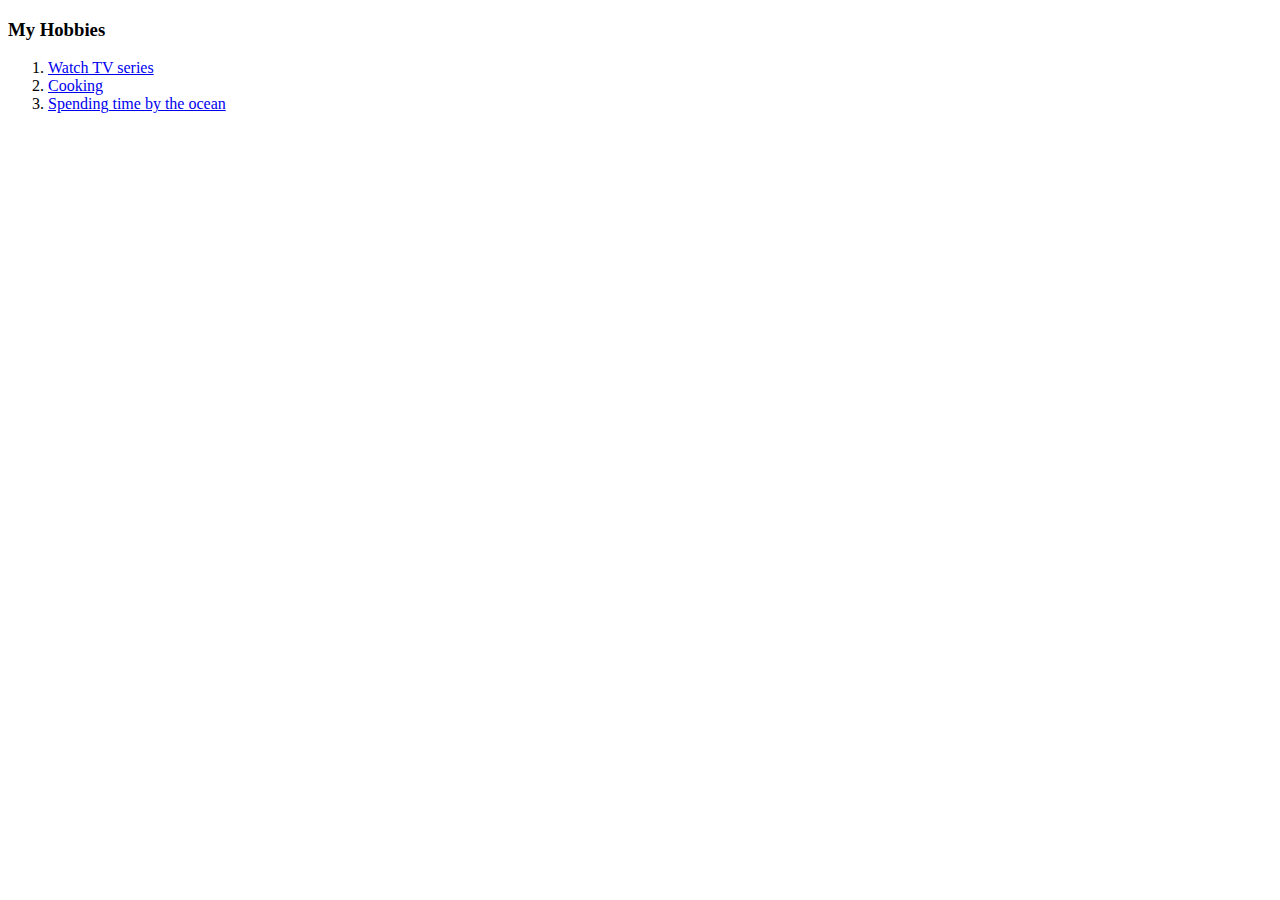
==== my-hobbies.html @ 1dab3724 "Add initial CV website files" ====
<!DOCTYPE html>
<html lang="en" dir="ltr">

<head>
  <meta charset="utf-8">
  <title>My Hobbies</title>
</head>

<body>
  <h3>My Hobbies</h3>
  <ol>
    <li> <a href="https://www.netflix.com/">Watch TV series</a></li>
    <li><a href="https://www.instagram.com/p/CDeWEWhHpDj/">Cooking</a></li>
    <li><a href="https://www.instagram.com/p/CDPTahpnknT/">Spending time by the ocean</a></li>
  </ol>
</body>

</html>
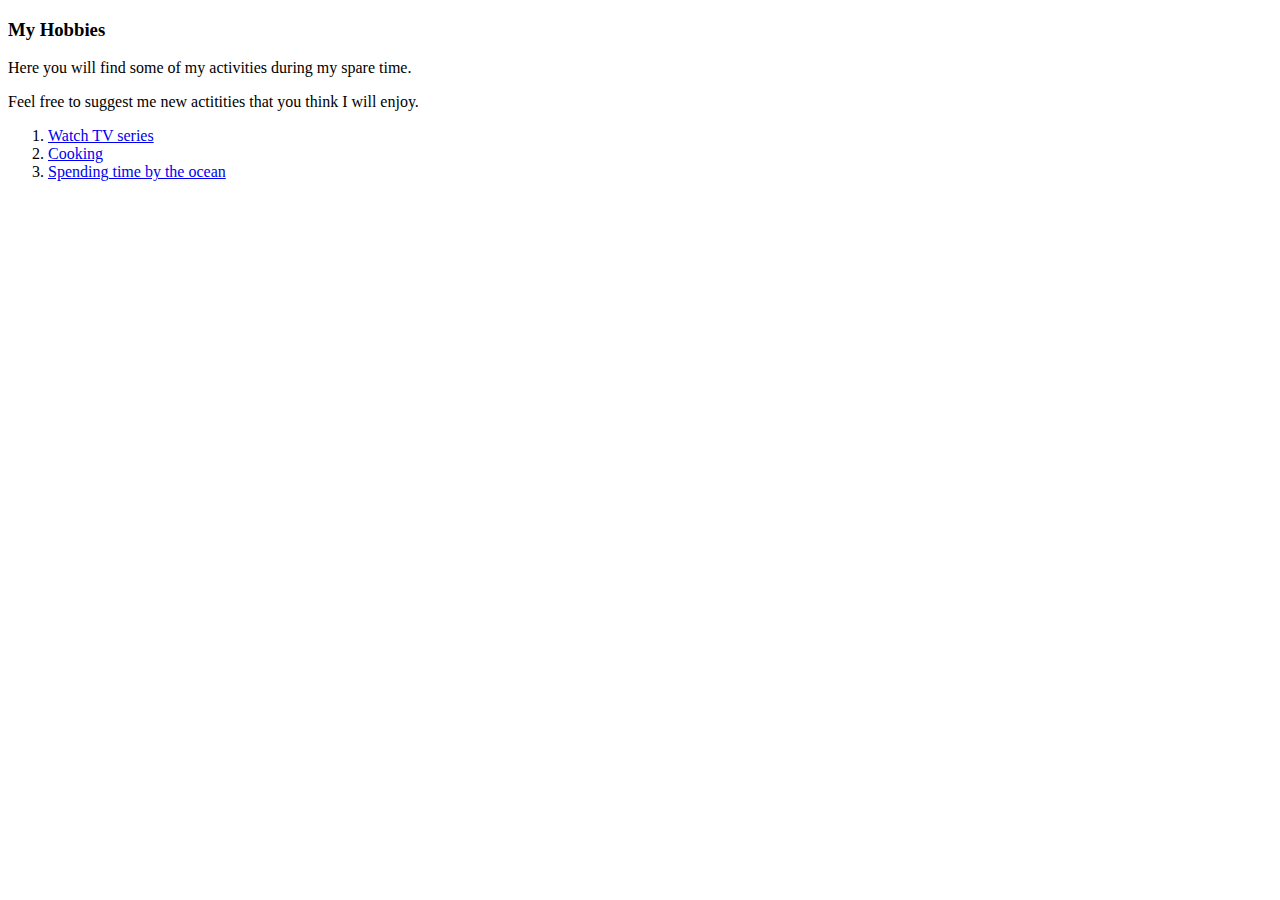
==== commit d4916893: "Updated Files CV" ====
--- a/my-hobbies.html
+++ b/my-hobbies.html
@@ -8,6 +8,8 @@
 
 <body>
   <h3>My Hobbies</h3>
+  <p>Here you will find some of my activities during my spare time.</p>
+  <p>Feel free to suggest me new actitities that you think I will enjoy.</p>
   <ol>
     <li> <a href="https://www.netflix.com/">Watch TV series</a></li>
     <li><a href="https://www.instagram.com/p/CDeWEWhHpDj/">Cooking</a></li>
